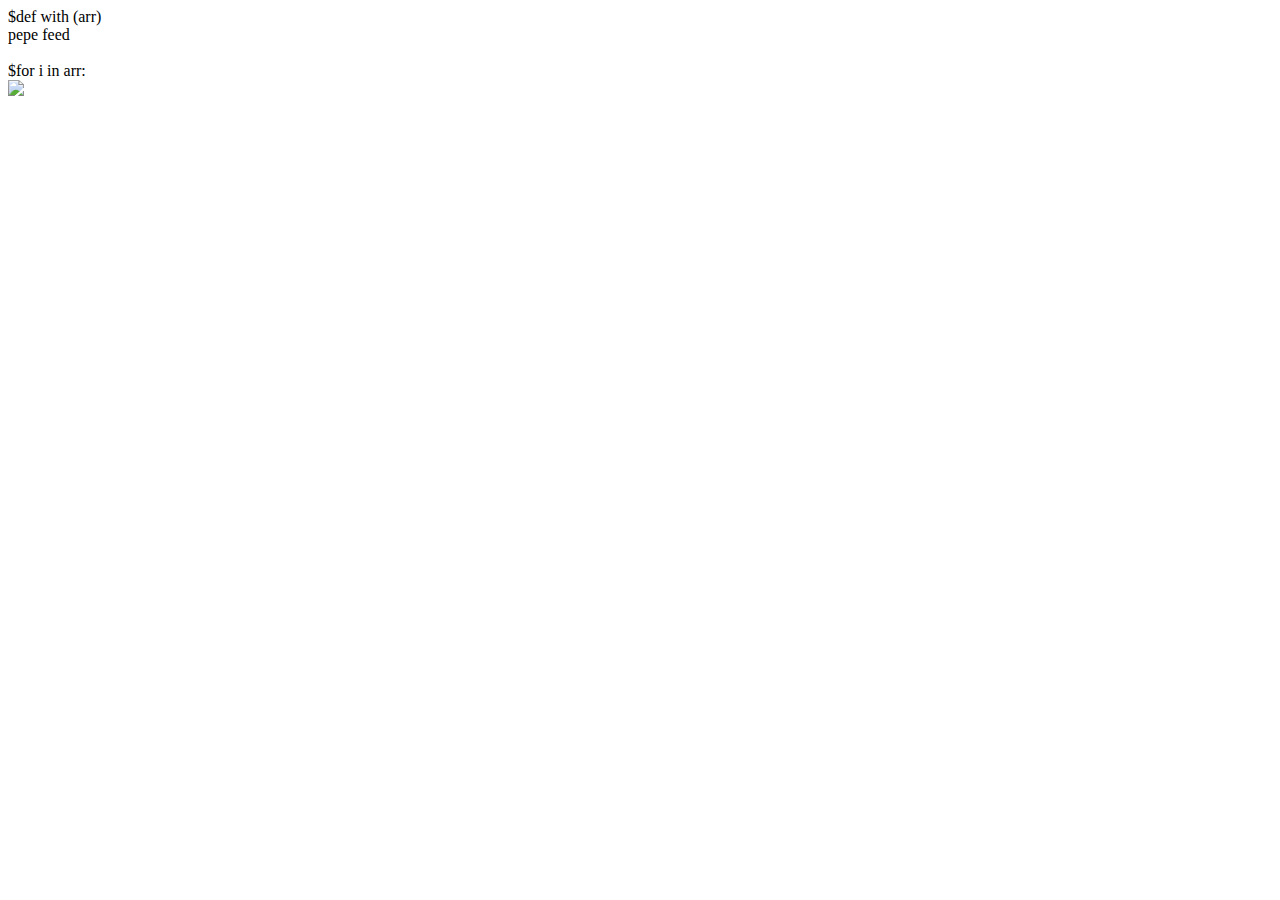
==== templates/feed.html @ 85ee57f4 "Add user account functionality" ====
$def with (arr)
<html>
  <head>
    <title> pepecache </title>
    <link rel="icon" href="static/favicon.ico"></link>
    <link rel="stylesheet" type = "text/css" href = "static/webserver.css"></link>
  </head>
  <body>
    <div class = "welcome">
      pepe feed
    </div>
    <br>
    $for i in arr: <div class ='post'><img class = 'image' src = 'static/uploads/$i'></img></div><br>
  </body>
</html>
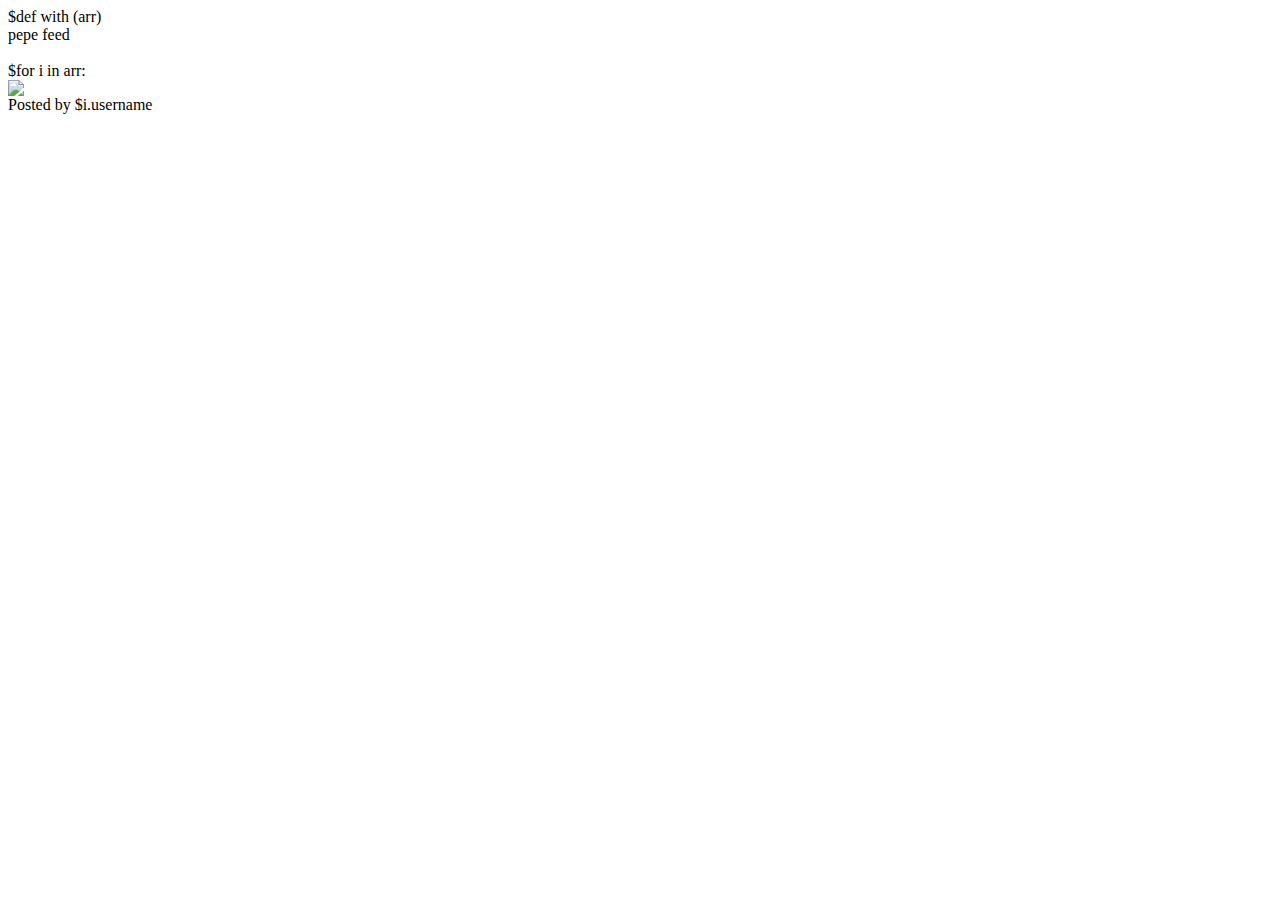
==== commit 3d76de6b: "Improve post sorting functionality, add user who posted pepe" ====
--- a/templates/feed.html
+++ b/templates/feed.html
@@ -5,11 +5,11 @@
     <link rel="icon" href="static/favicon.ico"></link>
     <link rel="stylesheet" type = "text/css" href = "static/webserver.css"></link>
   </head>
-  <body>
+  <body onload = "checkuserstatus()">
     <div class = "welcome">
       pepe feed
     </div>
     <br>
-    $for i in arr: <div class ='post'><img class = 'image' src = 'static/uploads/$i'></img></div><br>
+    $for i in arr: <div class ='post'><img class = 'image' src = '$i.address'></img><br><div class = "smalltext">Posted by $i.username</div></div><br>
   </body>
 </html>
